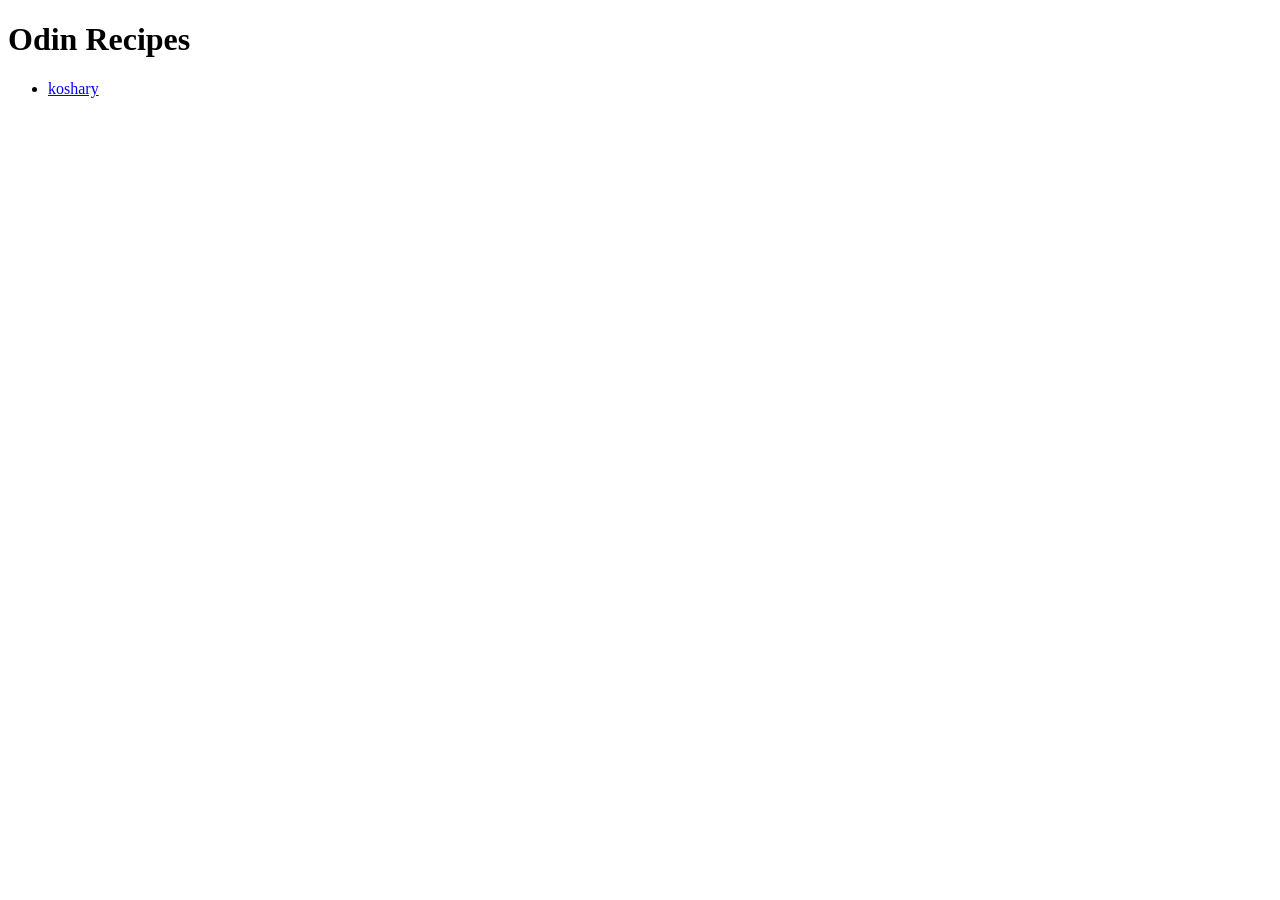
==== index.html @ 2e9affb8 "Added a description for the first dish in koshary.html and wrapped the links in index.html in a unor" ====
<!DOCTYPE html>
<html lang="en">
<head>
    <meta charset="UTF-8">
    <meta name="viewport" content="width=device-width, initial-scale=1.0">
    <title>Document</title>
</head>
<body>
    <h1>Odin Recipes</h1>
    <ul>
        <li><a href="recipes/koshary.html"> koshary</a></li>
    </ul>
    
</body>
</html>
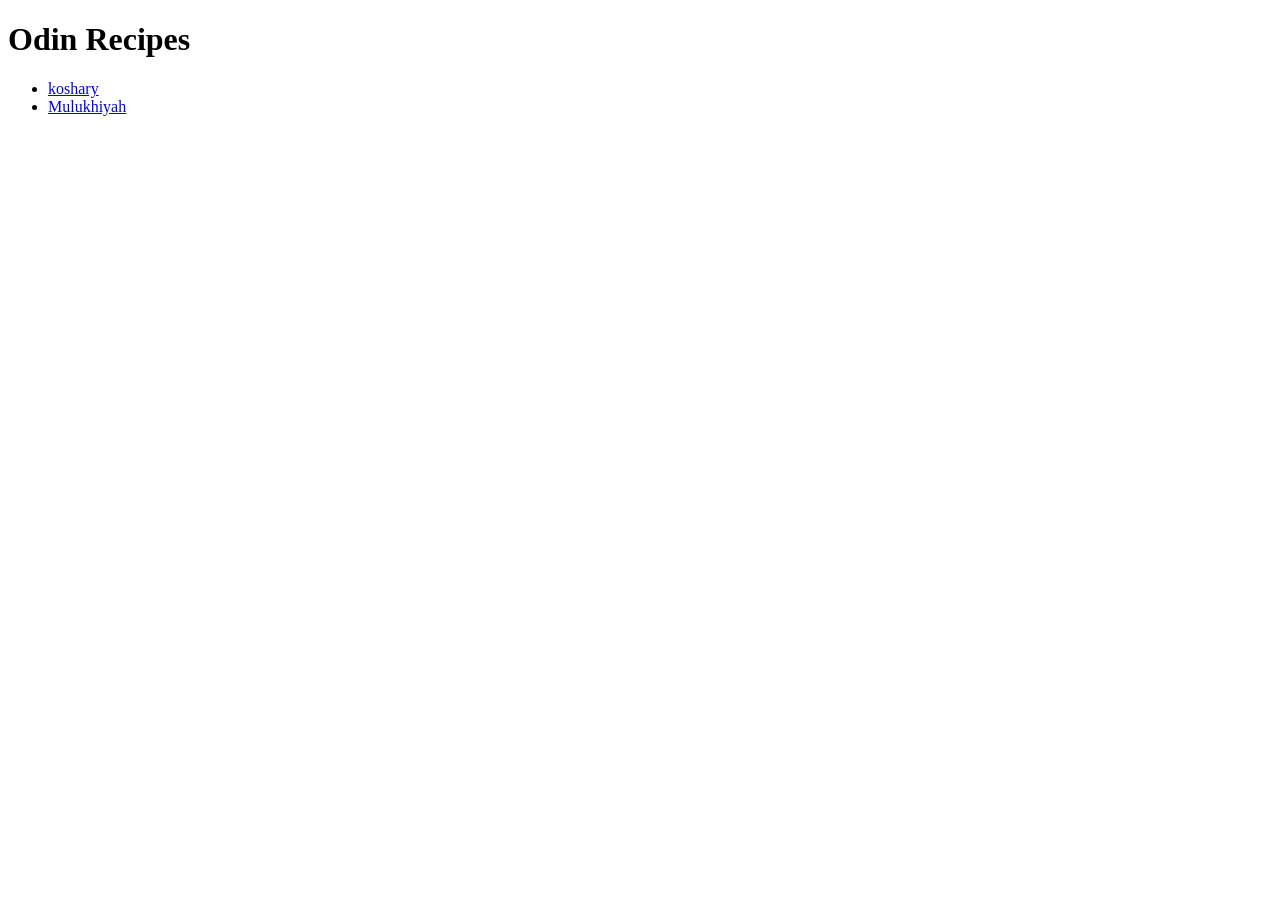
==== commit bd43273d: "Added a new file in recipes called mulu.html filled it with boilerplate code + a description + a ima" ====
--- a/index.html
+++ b/index.html
@@ -9,6 +9,7 @@
     <h1>Odin Recipes</h1>
     <ul>
         <li><a href="recipes/koshary.html"> koshary</a></li>
+        <li><a href="recipes/mulu.html">Mulukhiyah</a></li>
     </ul>
     
 </body>
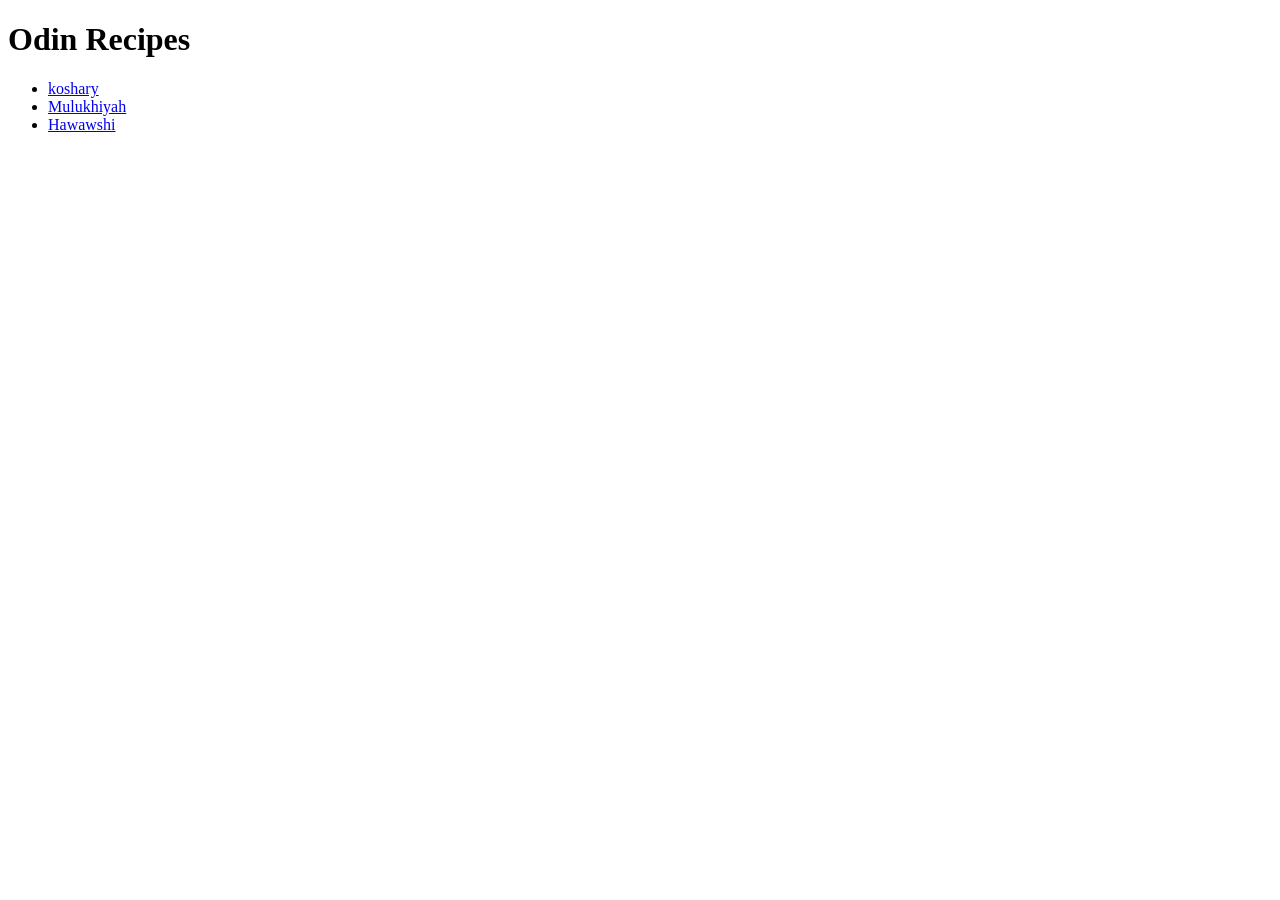
==== commit c9153635: "Added -a new recipe page and filled it with boilerplate and linked it to the index.html -a home link" ====
--- a/index.html
+++ b/index.html
@@ -10,6 +10,7 @@
     <ul>
         <li><a href="recipes/koshary.html"> koshary</a></li>
         <li><a href="recipes/mulu.html">Mulukhiyah</a></li>
+        <li><a href="recipes/hawa.html">Hawawshi</a></li>
     </ul>
     
 </body>
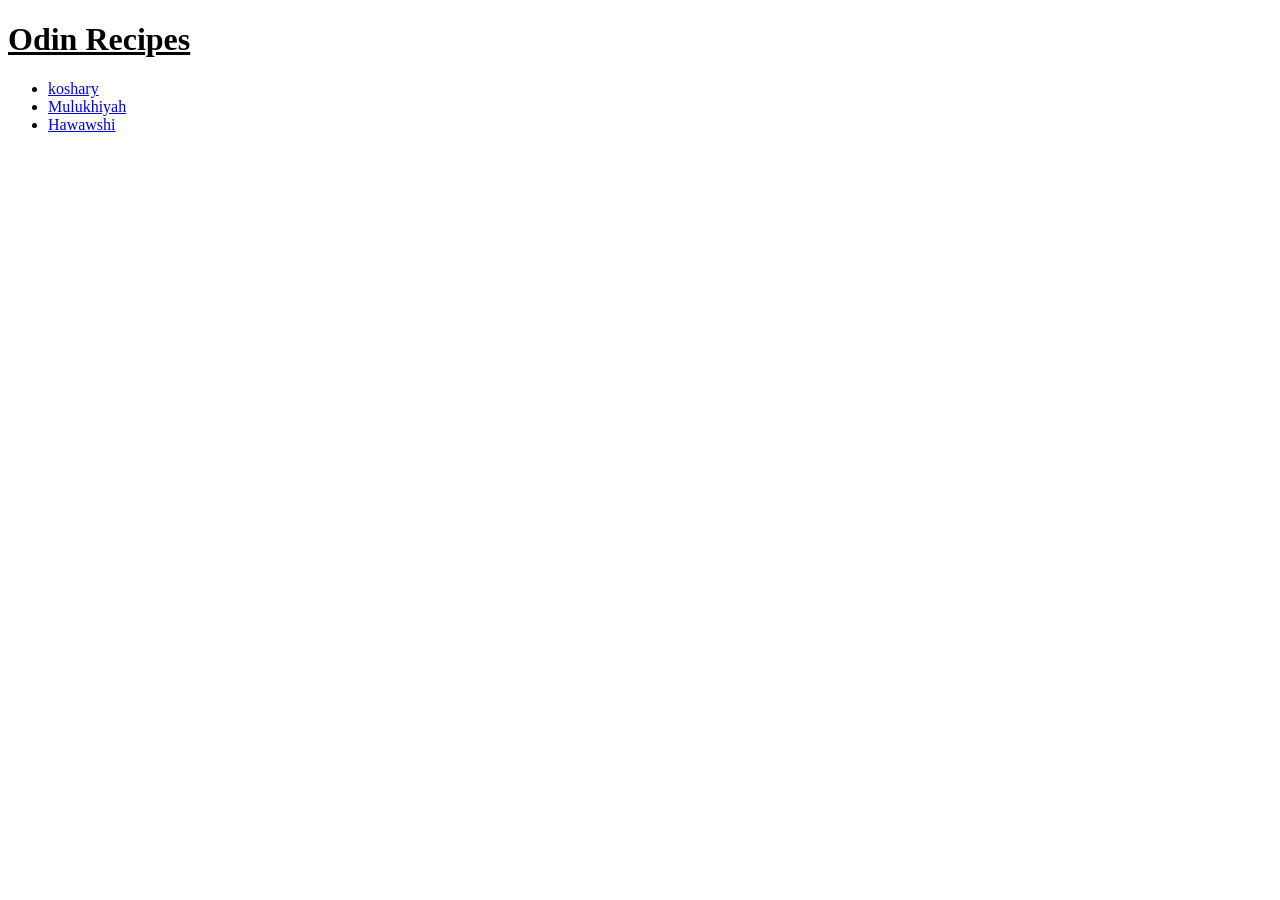
==== commit a87ff063: "addeda line under the title and linked the css to the index.html" ====
--- a/index.html
+++ b/index.html
@@ -3,10 +3,11 @@
 <head>
     <meta charset="UTF-8">
     <meta name="viewport" content="width=device-width, initial-scale=1.0">
+    <link rel="stylesheet" href="css/styles.css">
     <title>Document</title>
 </head>
 <body>
-    <h1>Odin Recipes</h1>
+    <h1 class="title">Odin Recipes</h1>
     <ul>
         <li><a href="recipes/koshary.html"> koshary</a></li>
         <li><a href="recipes/mulu.html">Mulukhiyah</a></li>
--- a/css/styles.css
+++ b/css/styles.css
@@ -0,0 +1,3 @@
+.title{
+    text-decoration: underline;
+}
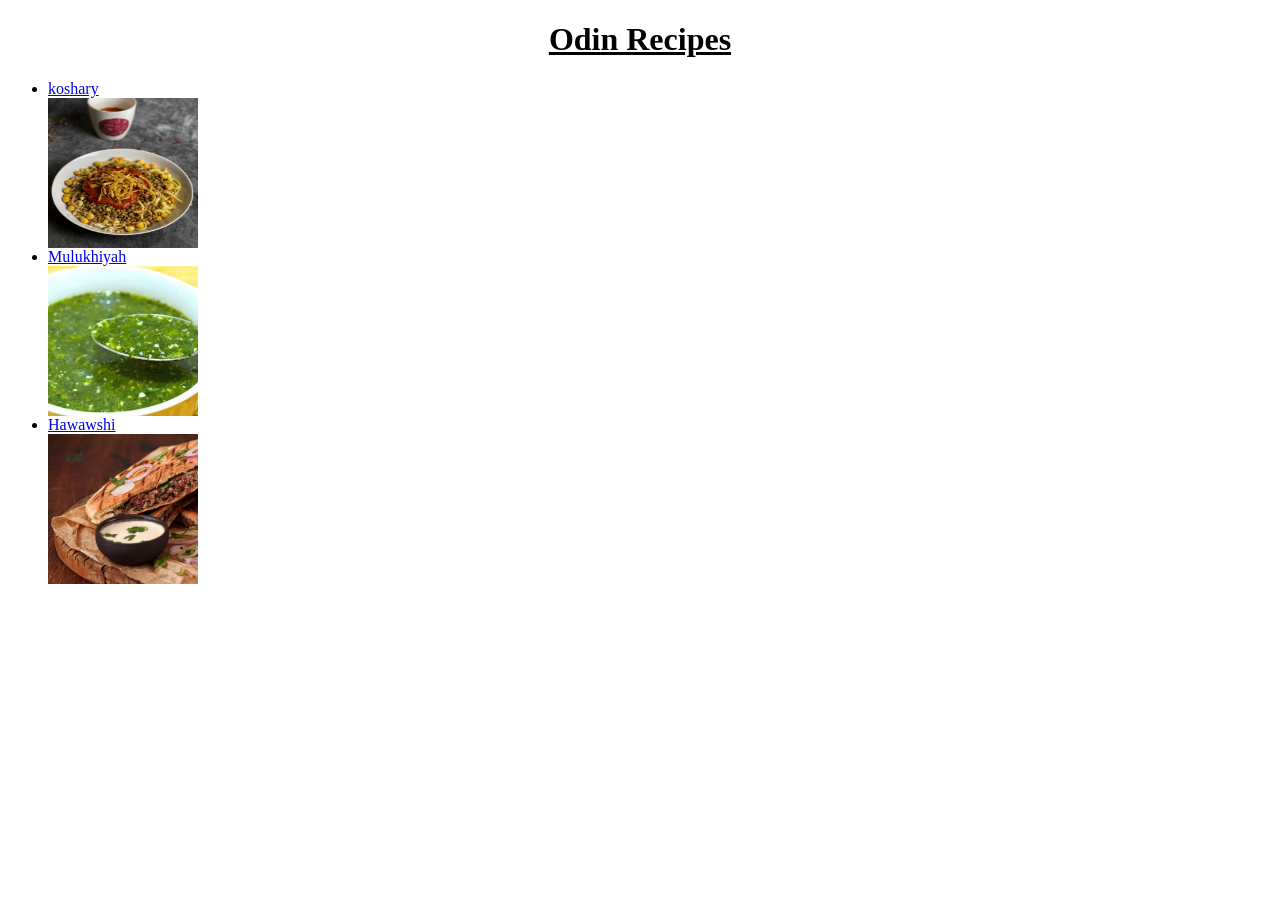
==== commit 127c198c: "added images for the three recipes in the home page" ====
--- a/index.html
+++ b/index.html
@@ -9,9 +9,15 @@
 <body>
     <h1 class="title">Odin Recipes</h1>
     <ul>
-        <li><a href="recipes/koshary.html"> koshary</a></li>
-        <li><a href="recipes/mulu.html">Mulukhiyah</a></li>
-        <li><a href="recipes/hawa.html">Hawawshi</a></li>
+        <li><a href="recipes/koshary.html"> koshary</a>
+         <img class="food_image" src="img/koshary.jpg" width ="150" height="150" alt=" a traditional egyptian koshary dish">
+        </li>
+        <li><a href="recipes/mulu.html">Mulukhiyah</a>
+            <img class="food_image" src="img/mulu.jpeg" height="150" width="150" >
+        </li>
+        <li><a href="recipes/hawa.html">Hawawshi</a> 
+        <img class="food_image" src="img/hawa.png" height="150" width="150" >
+        </li>
     </ul>
     
 </body>
--- a/css/styles.css
+++ b/css/styles.css
@@ -1,3 +1,7 @@
 .title{
     text-decoration: underline;
+    text-align: center;
+}
+.food_image{
+display: block;
 }
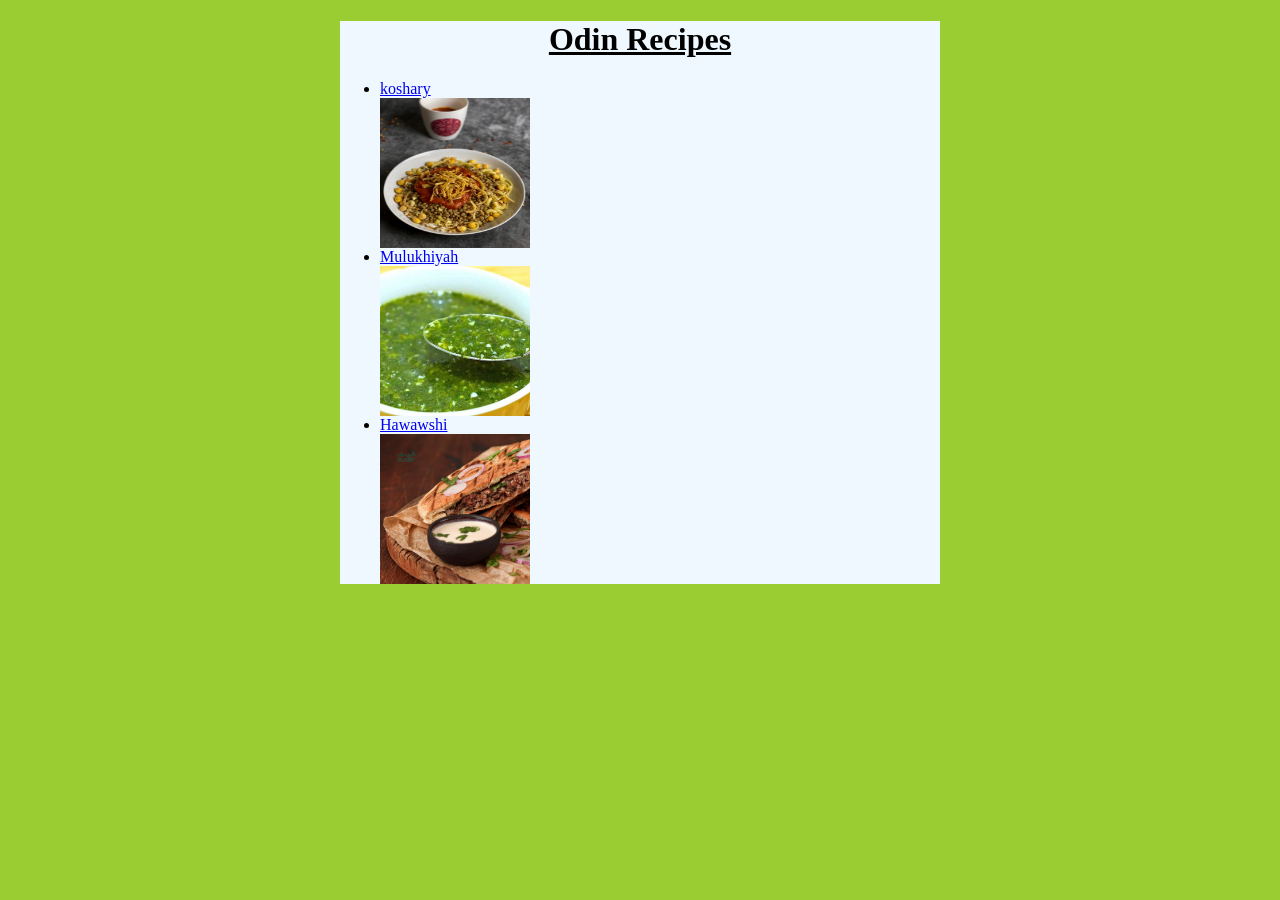
==== commit 434de008: "added a new back and front image to the home page" ====
--- a/index.html
+++ b/index.html
@@ -6,11 +6,13 @@
     <link rel="stylesheet" href="css/styles.css">
     <title>Document</title>
 </head>
-<body>
+<body class="back_image">
+    <div class="front_image">
+    
     <h1 class="title">Odin Recipes</h1>
     <ul>
         <li><a href="recipes/koshary.html"> koshary</a>
-         <img class="food_image" src="img/koshary.jpg" width ="150" height="150" alt=" a traditional egyptian koshary dish">
+        <img class="food_image" src="img/koshary.jpg" width ="150" height="150" alt=" a traditional egyptian koshary dish">
         </li>
         <li><a href="recipes/mulu.html">Mulukhiyah</a>
             <img class="food_image" src="img/mulu.jpeg" height="150" width="150" >
@@ -19,6 +21,6 @@
         <img class="food_image" src="img/hawa.png" height="150" width="150" >
         </li>
     </ul>
-    
+    </div>
 </body>
 </html>
--- a/css/styles.css
+++ b/css/styles.css
@@ -2,6 +2,21 @@
     text-decoration: underline;
     text-align: center;
 }
+
 .food_image{
-display: block;
+ display: block;
+}
+
+.back_image
+{
+  background-color: yellowgreen;
+  box-sizing: border-box;
+}
+
+.front_image
+{
+    background-color: aliceblue;
+    box-sizing: border-box;  
+    width: 600px;
+    margin: auto;
 }
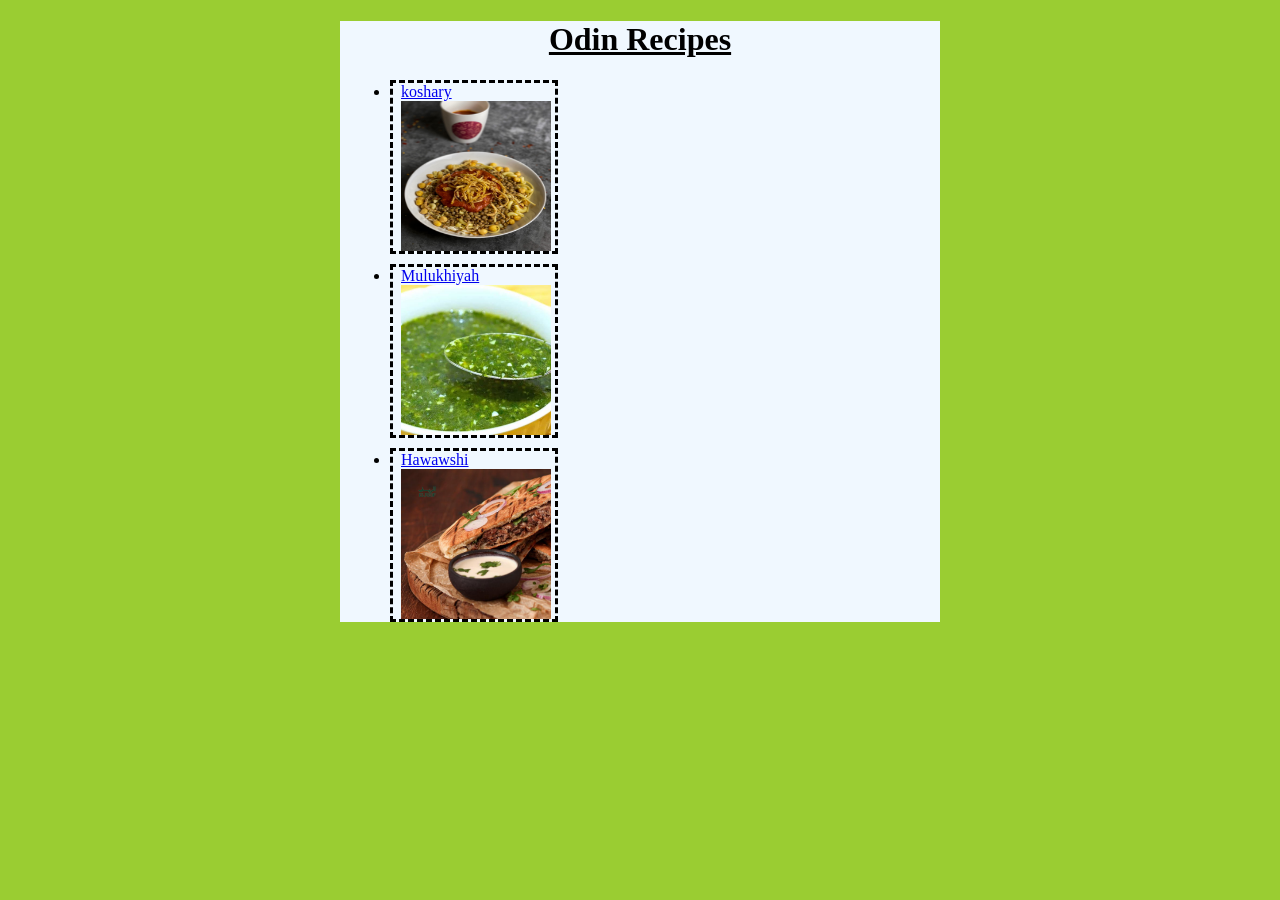
==== commit 14f66e21: "Added a new border class which make a dotted border around each element" ====
--- a/index.html
+++ b/index.html
@@ -11,13 +11,13 @@
     
     <h1 class="title">Odin Recipes</h1>
     <ul>
-        <li><a href="recipes/koshary.html"> koshary</a>
+        <li class="border"><a href="recipes/koshary.html"> koshary</a>
         <img class="food_image" src="img/koshary.jpg" width ="150" height="150" alt=" a traditional egyptian koshary dish">
         </li>
-        <li><a href="recipes/mulu.html">Mulukhiyah</a>
+        <li class="border"><a href="recipes/mulu.html">Mulukhiyah</a>
             <img class="food_image" src="img/mulu.jpeg" height="150" width="150" >
         </li>
-        <li><a href="recipes/hawa.html">Hawawshi</a> 
+        <li class="border"><a href="recipes/hawa.html">Hawawshi</a> 
         <img class="food_image" src="img/hawa.png" height="150" width="150" >
         </li>
     </ul>
--- a/css/styles.css
+++ b/css/styles.css
@@ -3,6 +3,16 @@
     text-align: center;
 }
 
+.border
+{
+ box-sizing: border-box;
+ border-style: dashed;
+ width: 168px;
+ padding: auto;
+ padding-left:8px ;
+ padding-right: 8px;
+ margin: 10px;
+}
 .food_image{
  display: block;
 }
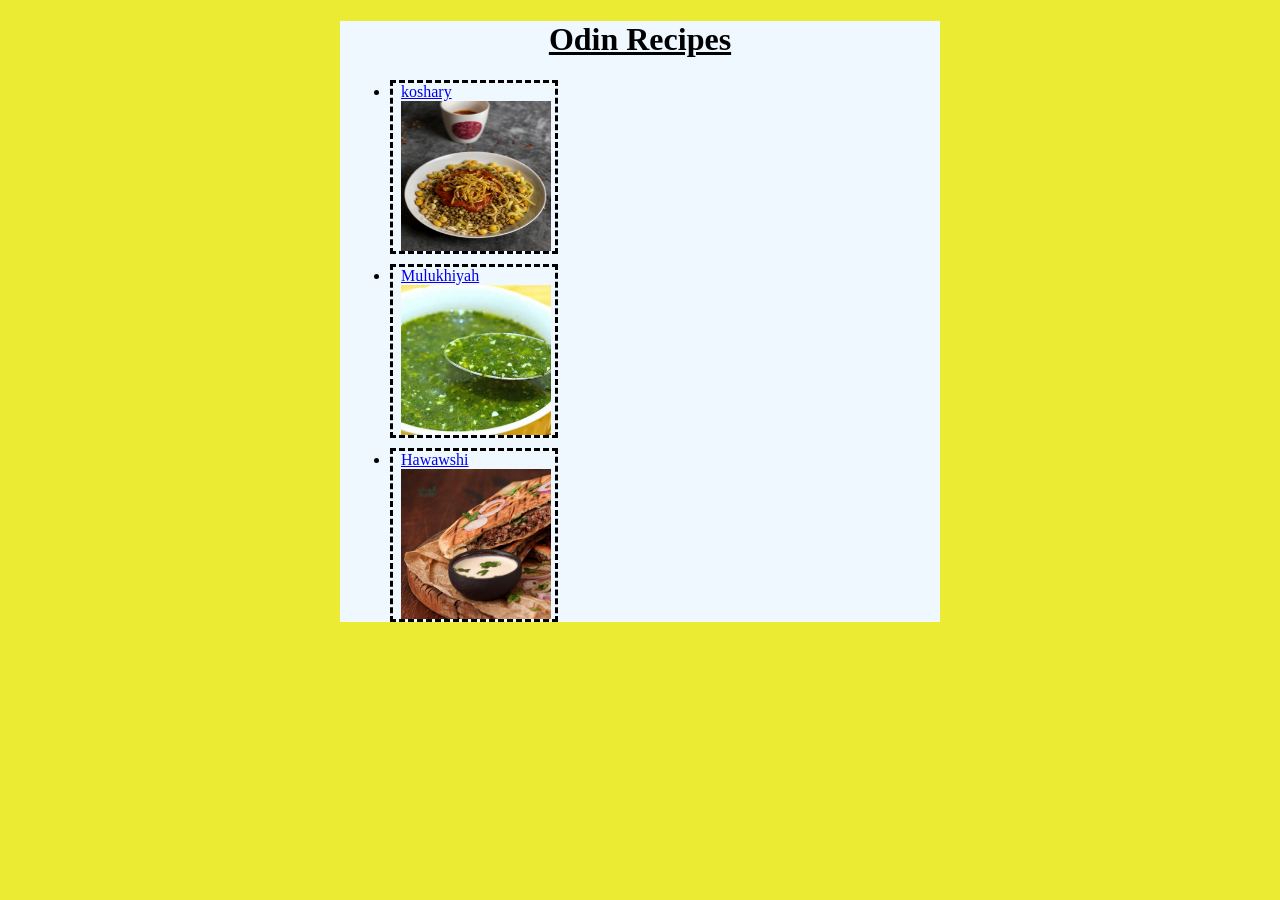
==== commit e910c138: "Added a subtitle class and a koshary steps class" ====
--- a/index.html
+++ b/index.html
@@ -10,7 +10,7 @@
     <div class="front_image">
     
     <h1 class="title">Odin Recipes</h1>
-    <ul>
+    <ul >
         <li class="border"><a href="recipes/koshary.html"> koshary</a>
         <img class="food_image" src="img/koshary.jpg" width ="150" height="150" alt=" a traditional egyptian koshary dish">
         </li>
--- a/css/styles.css
+++ b/css/styles.css
@@ -19,7 +19,7 @@
 
 .back_image
 {
-  background-color: yellowgreen;
+  background-color: #ebeb34;
   box-sizing: border-box;
 }
 
@@ -29,4 +29,35 @@
     box-sizing: border-box;  
     width: 600px;
     margin: auto;
+}
+.koshary_back_color
+{
+    background-color: #db0d1b;
+    box-sizing: border-box;
+}
+
+.koshary_front_color
+{
+  background-color: antiquewhite;
+  box-sizing: border-box;
+   width: 630px;
+   padding: 50px;
+   margin: auto;
+}
+.food_descriptions
+{
+    box-sizing: border-box;
+    border-style: groove;
+    font-family:'Segoe UI', Tahoma, Geneva, Verdana, sans-serif;
+}
+.subtitle
+{
+    text-decoration: underline;
+}
+.koshary_steps
+{
+    box-sizing: border-box;
+    border-style: dotted;
+    width: 530px;
+    margin: 8px ;
 }
